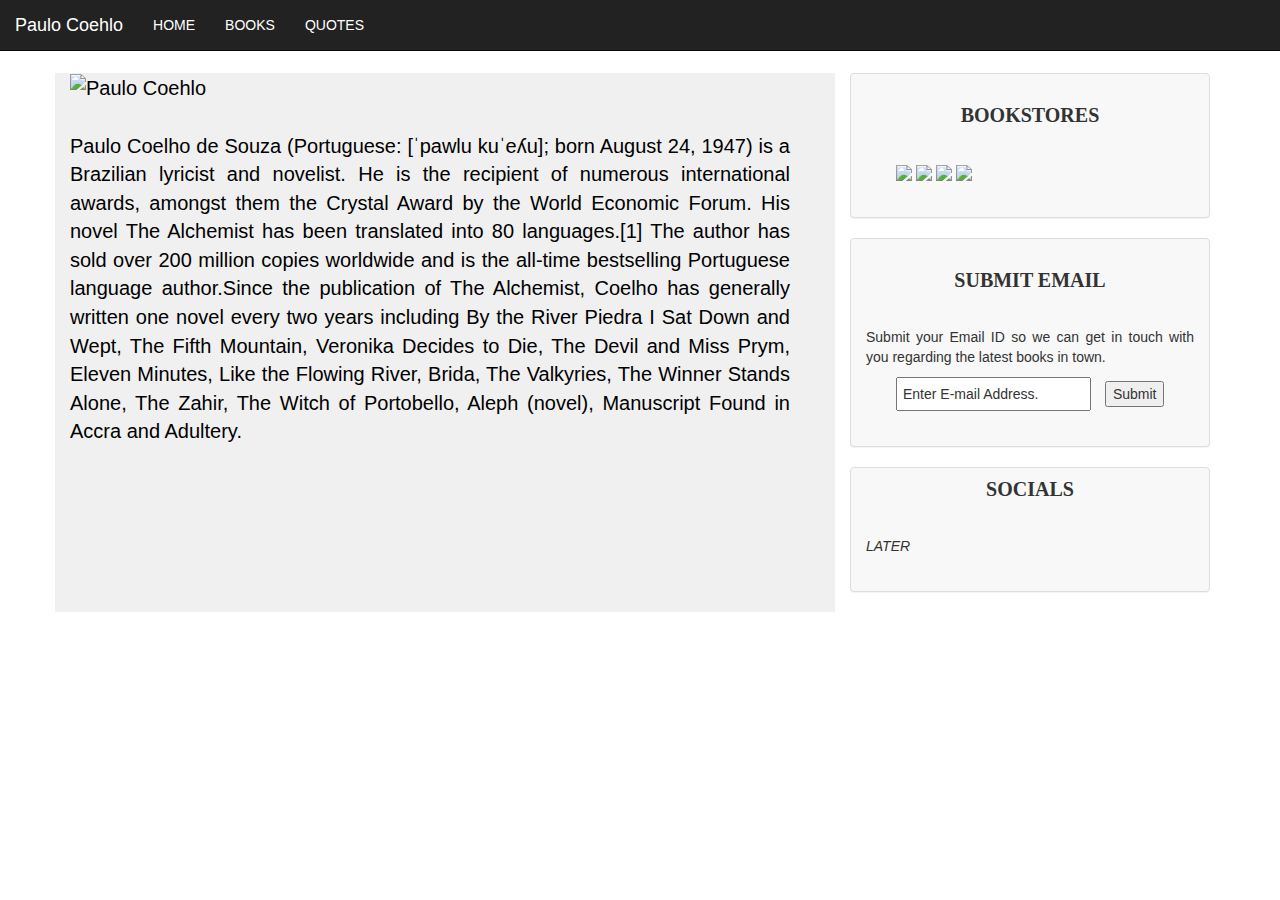
==== index.html @ e95d5840 "SPA_static" ====
<!DOCTYPE html>
<html>
<head>
	<title>Tribute Page</title>
  <meta charset="utf-8">
  <meta name="viewport" content="width=device-width, initial-scale=1">
  <link rel="stylesheet" type="text/css" href="style.css">
  <link rel="stylesheet" href="http://maxcdn.bootstrapcdn.com/bootstrap/3.3.6/css/bootstrap.min.css">
  <script src="https://ajax.googleapis.com/ajax/libs/jquery/1.12.2/jquery.min.js"></script>
  <script src="http://maxcdn.bootstrapcdn.com/bootstrap/3.3.6/js/bootstrap.min.js"></script>
</head>
<body >
	<div class="container-fluid">
	<!--<div class="row header">
		<div class="col-lg-2 headerimg">
            <img src="C:\Users\welcome2\Desktop\Workspace\PauloCoelho_Circle_2x.png" alt="Paulo Coehlo" width="auto" height="100px;" >
        </div>
        <div class="heading col-lg-10 ">
        <h1 >Paulo Coehlo</h1>
        </div>
    </div>-->

             <!-- <div class="header ">
  	<ul id="menu">
  		<li id="headimage" ><img src="C:\Users\welcome2\Desktop\Workspace\PauloCoelho_Circle_2x.png" alt="Paulo Coehlo" width="auto" height="200px;" ></li>
  		<li id="heading">Paulo Coehlo</li>
  	</ul>-->

	<nav class="navbar navbar-inverse navbar-fixed-top" >
			<div class="navbar-header">
				<button type="button" class="navbar-toggle" data-toggle="collapse" data-target="#mynavbar">
					 <span class="icon-bar"></span>
                     <span class="icon-bar"></span>
                     <span class="icon-bar"></span> 
                </button>
				<a href="#" class="navbar-brand " style="color:white;">Paulo Coehlo</a>
			</div>
			<div class="collapse navbar-collapse" id="mynavbar">
			<ul class="nav navbar-nav">
				<li  ><a href="#" style="color:white">HOME</a></li>
				<li ><a href="#"style="color:white">BOOKS</a></li>
				<li><a href="#"style="color:white">QUOTES</a></li>
			</ul>
		    </div>
	</nav>
</div>

<div class="container"><br>
  <div class="row header" >
	<div class="col-md-8 section" style="background-color:#F0F0F0;">
<section class="main-section">
	<div class="headerimg">
            <img src="C:\Users\welcome2\Desktop\Workspace\PauloCoelho_Circle_2x.png" alt="Paulo Coehlo" width="auto" height="100px;" >
        </div><br>
	<p>Paulo Coelho de Souza (Portuguese: [ˈpawlu kuˈeʎu]; born August 24, 1947) is a Brazilian lyricist and novelist. He is the recipient of numerous international awards, amongst them the Crystal Award by the World Economic Forum. His novel The Alchemist has been translated into 80 languages.[1] The author has sold over 200 million copies worldwide and is the all-time bestselling Portuguese language author.Since the publication of The Alchemist, Coelho has generally written one novel every two years including By the River Piedra I Sat Down and Wept, The Fifth Mountain, Veronika Decides to Die, The Devil and Miss Prym, Eleven Minutes, Like the Flowing River, Brida, The Valkyries, The Winner Stands Alone, The Zahir, The Witch of Portobello, Aleph (novel), Manuscript Found in Accra and Adultery.  </p>
<section>
   </div>

   <div class="col-md-4  aside1">
   	<div class="panel panel-default" style="background-color:#F8F8F8;">
	<aside class=" bookstore">
		<div class="panel-heading">
	     <h2 >BOOKSTORES</h2>
	    </div>
	    <div class="panel-body" style="margin-left:30px;">
	     <a href="http://www.amazon.in/"  target="_blank"><img src="http://paulocoelhoblog.com/images/Buttons/Button-Amazon.jpg"></img></a>
	       <a href="http://www.barnesandnoble.com/" target="_blank"><img src="http://paulocoelhoblog.com/images/Buttons/Button-Barnes_Noble.jpg"></img></a>
	       <a href="https://itunes.apple.com/us/artist/paulo-coelho/id2024311" target="_blank"><img src="http://paulocoelhoblog.com/images/Buttons/Button-iBooks.jpg"></a>
	       <a href="http://bit.ly/1derFDz" target="_blank"><img src="http://paulocoelhoblog.com/images/Buttons/Button-Submarino.jpg"></a>
        </div><br>
	</aside>
</div>
 <div class="panel panel-default" style="background-color:#F8F8F8;">
	<aside class="submit">
  				<div class="panel-heading">
  					<h2>SUBMIT EMAIL</h2>
  				</div>
  				<div class="panel-body" >
  					<p style="text-align:justify;">Submit your Email ID so we can get in touch with you regarding the latest books in town. </p>
  					<input type="email" value="Enter E-mail Address." style="padding:5px;margin-left:30px;"></input>
  					<input type="submit" style="margin-left:10px;"></input>
  				</div><br>

  			</aside>
  		</div>

  		<div class="panel panel-default " style="background-color:#F8F8F8;">
  			<aside class="socials">
  				<div class="panel-heading">
  					<h2 style="padding:0px;margin-top:0px;">SOCIALS</h2>
  				</div>
  				<div class="panel-body">
  					<i>LATER<I>
  				</div><br>

  			</aside>
  		</div>
   </div>
</div>
</div>

  	
</body>
</html>
---- style.css ----
body {

}
ul#mynavbar{
	color:white;
}
ul#mynavbar li{
	color:white;
	font-size:10px;
}
 .heading {
 	color:black;
 	padding-top: 20px;
 	margin-left:-40px;
 } 
 .heading h1{
 	font-size:50px;
 	font-family: Arial black;
 	text-align :left;
 }
 .header{
 	background-color: #F0F0F0 !important;
 	margin-top: 53px;
 }

.section{
	background-color: white;
}

.section .main-section{
	text-align:justify;
	font-size:20px;
	color:black;
	padding-right:30px;
}
 .aside1,.aside2{
background-color: white;
 }
 .aside1 .bookstore h2,.aside1 .submit h2, .aside1 .socials h2{
 	font-size:20px;
 	font-weight:bold;
 	font-family:Arial black;
 	padding:0px;
 	text-align: center;
 }

/*	margin-top: 50px;
	background-color: black;
	padding:10px;
}

#headerimage{
margin-right: 50px;
}

#heading {
	color: white;
	background-color: black;
	font-size: 80px;
	font-style: italic;
	font-weight:bold;
	margin-left: 50px;
	margin-top:100px;

}
*/
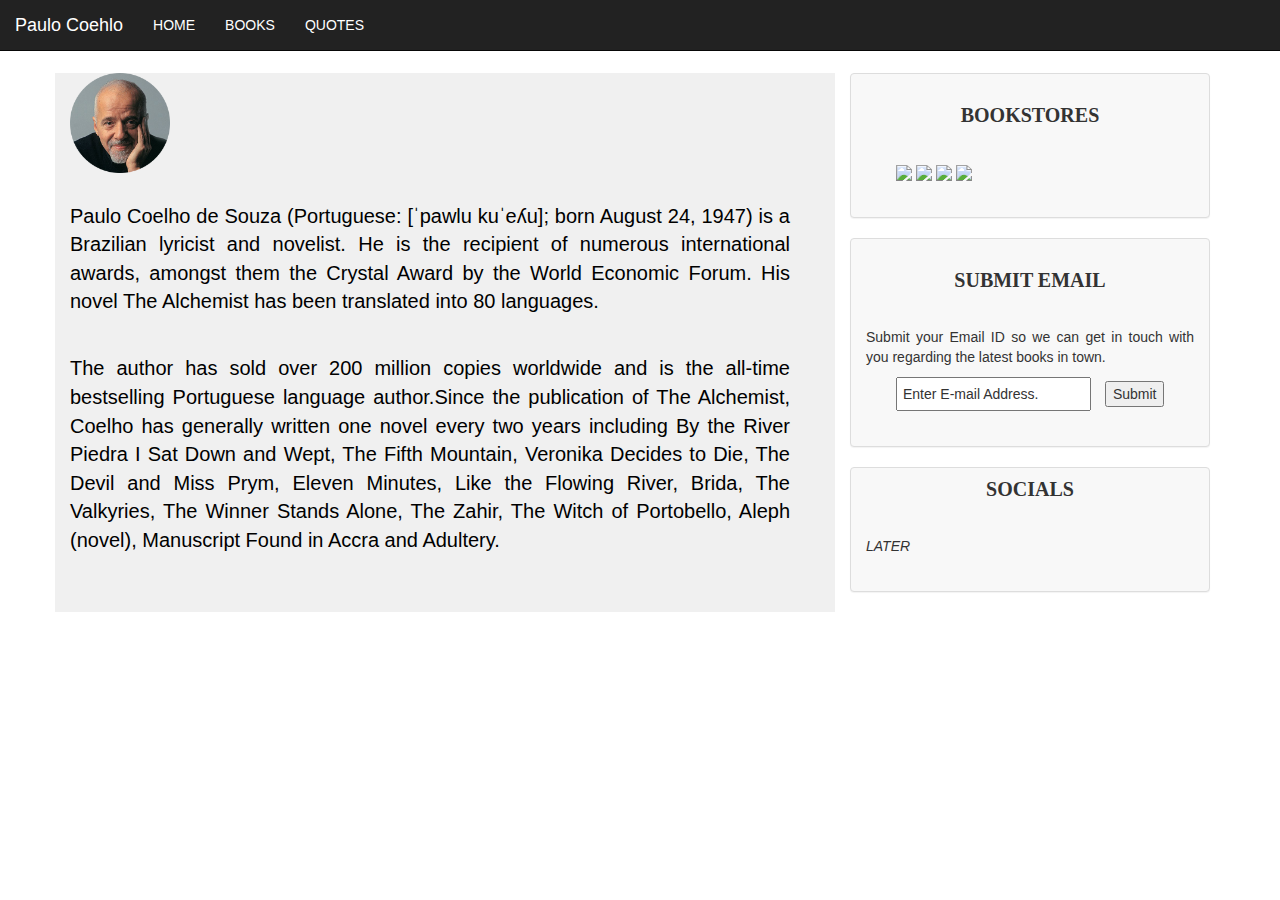
==== commit 26db7a99: "remove comment" ====
--- a/index.html
+++ b/index.html
@@ -11,20 +11,6 @@
 </head>
 <body >
 	<div class="container-fluid">
-	<!--<div class="row header">
-		<div class="col-lg-2 headerimg">
-            <img src="C:\Users\welcome2\Desktop\Workspace\PauloCoelho_Circle_2x.png" alt="Paulo Coehlo" width="auto" height="100px;" >
-        </div>
-        <div class="heading col-lg-10 ">
-        <h1 >Paulo Coehlo</h1>
-        </div>
-    </div>-->
-
-             <!-- <div class="header ">
-  	<ul id="menu">
-  		<li id="headimage" ><img src="C:\Users\welcome2\Desktop\Workspace\PauloCoelho_Circle_2x.png" alt="Paulo Coehlo" width="auto" height="200px;" ></li>
-  		<li id="heading">Paulo Coehlo</li>
-  	</ul>-->
 
 	<nav class="navbar navbar-inverse navbar-fixed-top" >
 			<div class="navbar-header">
@@ -50,9 +36,10 @@
 	<div class="col-md-8 section" style="background-color:#F0F0F0;">
 <section class="main-section">
 	<div class="headerimg">
-            <img src="C:\Users\welcome2\Desktop\Workspace\PauloCoelho_Circle_2x.png" alt="Paulo Coehlo" width="auto" height="100px;" >
+            <img src="PauloCoelho_Circle_2x.png" alt="Paulo Coehlo" width="auto" height="100px;" >
         </div><br>
-	<p>Paulo Coelho de Souza (Portuguese: [ˈpawlu kuˈeʎu]; born August 24, 1947) is a Brazilian lyricist and novelist. He is the recipient of numerous international awards, amongst them the Crystal Award by the World Economic Forum. His novel The Alchemist has been translated into 80 languages.[1] The author has sold over 200 million copies worldwide and is the all-time bestselling Portuguese language author.Since the publication of The Alchemist, Coelho has generally written one novel every two years including By the River Piedra I Sat Down and Wept, The Fifth Mountain, Veronika Decides to Die, The Devil and Miss Prym, Eleven Minutes, Like the Flowing River, Brida, The Valkyries, The Winner Stands Alone, The Zahir, The Witch of Portobello, Aleph (novel), Manuscript Found in Accra and Adultery.  </p>
+	<p>Paulo Coelho de Souza (Portuguese: [ˈpawlu kuˈeʎu]; born August 24, 1947) is a Brazilian lyricist and novelist. He is the recipient of numerous international awards, amongst them the Crystal Award by the World Economic Forum. His novel The Alchemist has been translated into 80 languages.</p><br>
+   <p> The author has sold over 200 million copies worldwide and is the all-time bestselling Portuguese language author.Since the publication of The Alchemist, Coelho has generally written one novel every two years including By the River Piedra I Sat Down and Wept, The Fifth Mountain, Veronika Decides to Die, The Devil and Miss Prym, Eleven Minutes, Like the Flowing River, Brida, The Valkyries, The Winner Stands Alone, The Zahir, The Witch of Portobello, Aleph (novel), Manuscript Found in Accra and Adultery.  </p>
 <section>
    </div>
 
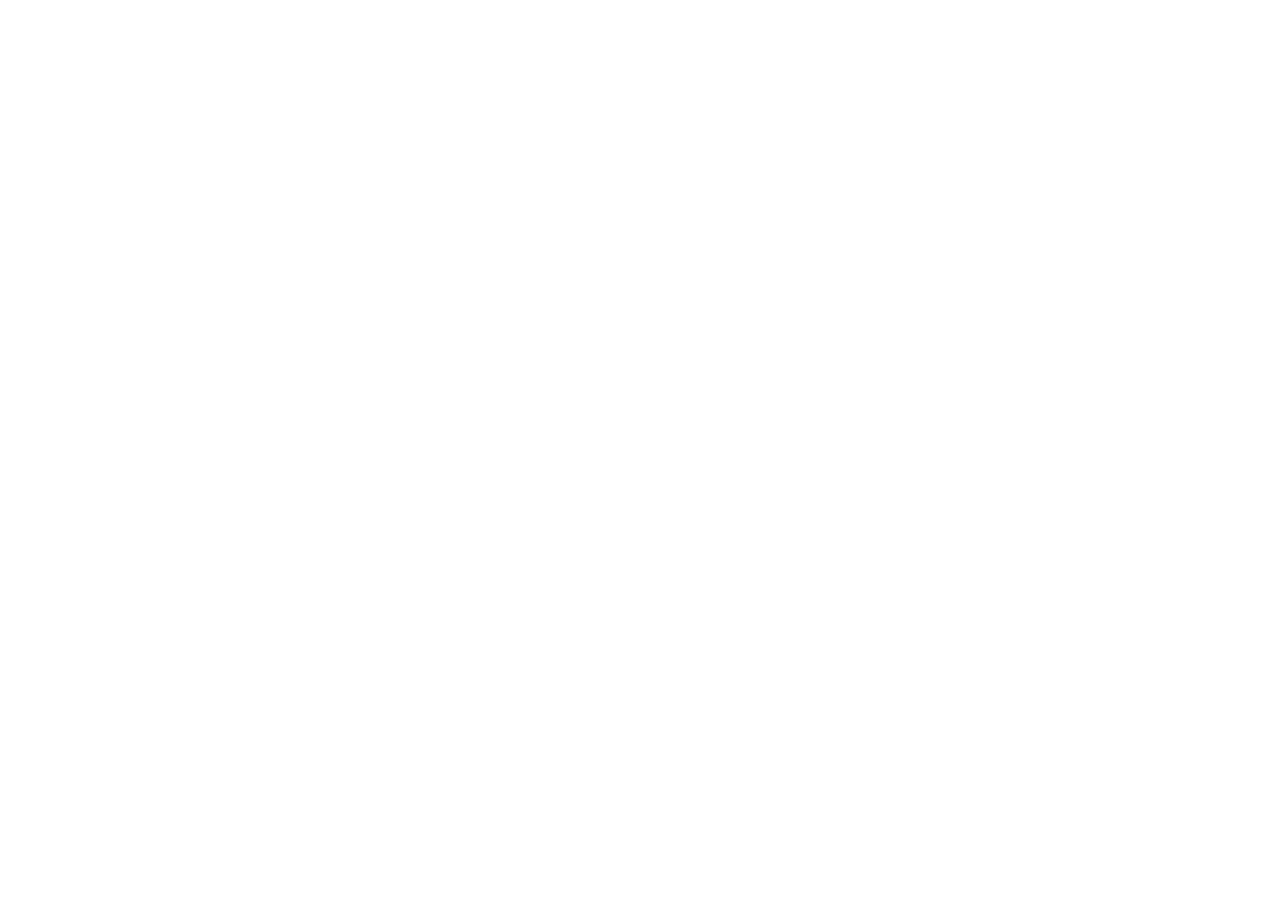
==== commit 132cdeef: "Update index.html" ====
--- a/index.html
+++ b/index.html
@@ -1,91 +1,13 @@
 <!DOCTYPE html>
 <html>
 <head>
-	<title>Tribute Page</title>
-  <meta charset="utf-8">
-  <meta name="viewport" content="width=device-width, initial-scale=1">
-  <link rel="stylesheet" type="text/css" href="style.css">
-  <link rel="stylesheet" href="http://maxcdn.bootstrapcdn.com/bootstrap/3.3.6/css/bootstrap.min.css">
-  <script src="https://ajax.googleapis.com/ajax/libs/jquery/1.12.2/jquery.min.js"></script>
-  <script src="http://maxcdn.bootstrapcdn.com/bootstrap/3.3.6/js/bootstrap.min.js"></script>
+<script src="https://ajax.googleapis.com/ajax/libs/angularjs/1.5.7/angular.min.js"></script>
+<link rel="stylesheet" href="https://maxcdn.bootstrapcdn.com/bootstrap/3.3.6/css/bootstrap.min.css" integrity="sha384-1q8mTJOASx8j1Au+a5WDVnPi2lkFfwwEAa8hDDdjZlpLegxhjVME1fgjWPGmkzs7" crossorigin="anonymous">
+<script src="app.js"></script>
+<script src="https://ajax.googleapis.com/ajax/libs/angularjs/1.2.5/angular-route.min.js"></script>
+<link rel="stylesheet" href="style.css">
 </head>
-<body >
-	<div class="container-fluid">
-
-	<nav class="navbar navbar-inverse navbar-fixed-top" >
-			<div class="navbar-header">
-				<button type="button" class="navbar-toggle" data-toggle="collapse" data-target="#mynavbar">
-					 <span class="icon-bar"></span>
-                     <span class="icon-bar"></span>
-                     <span class="icon-bar"></span> 
-                </button>
-				<a href="#" class="navbar-brand " style="color:white;">Paulo Coehlo</a>
-			</div>
-			<div class="collapse navbar-collapse" id="mynavbar">
-			<ul class="nav navbar-nav">
-				<li  ><a href="#" style="color:white">HOME</a></li>
-				<li ><a href="#"style="color:white">BOOKS</a></li>
-				<li><a href="#"style="color:white">QUOTES</a></li>
-			</ul>
-		    </div>
-	</nav>
-</div>
-
-<div class="container"><br>
-  <div class="row header" >
-	<div class="col-md-8 section" style="background-color:#F0F0F0;">
-<section class="main-section">
-	<div class="headerimg">
-            <img src="PauloCoelho_Circle_2x.png" alt="Paulo Coehlo" width="auto" height="100px;" >
-        </div><br>
-	<p>Paulo Coelho de Souza (Portuguese: [ˈpawlu kuˈeʎu]; born August 24, 1947) is a Brazilian lyricist and novelist. He is the recipient of numerous international awards, amongst them the Crystal Award by the World Economic Forum. His novel The Alchemist has been translated into 80 languages.</p><br>
-   <p> The author has sold over 200 million copies worldwide and is the all-time bestselling Portuguese language author.Since the publication of The Alchemist, Coelho has generally written one novel every two years including By the River Piedra I Sat Down and Wept, The Fifth Mountain, Veronika Decides to Die, The Devil and Miss Prym, Eleven Minutes, Like the Flowing River, Brida, The Valkyries, The Winner Stands Alone, The Zahir, The Witch of Portobello, Aleph (novel), Manuscript Found in Accra and Adultery.  </p>
-<section>
-   </div>
-
-   <div class="col-md-4  aside1">
-   	<div class="panel panel-default" style="background-color:#F8F8F8;">
-	<aside class=" bookstore">
-		<div class="panel-heading">
-	     <h2 >BOOKSTORES</h2>
-	    </div>
-	    <div class="panel-body" style="margin-left:30px;">
-	     <a href="http://www.amazon.in/"  target="_blank"><img src="http://paulocoelhoblog.com/images/Buttons/Button-Amazon.jpg"></img></a>
-	       <a href="http://www.barnesandnoble.com/" target="_blank"><img src="http://paulocoelhoblog.com/images/Buttons/Button-Barnes_Noble.jpg"></img></a>
-	       <a href="https://itunes.apple.com/us/artist/paulo-coelho/id2024311" target="_blank"><img src="http://paulocoelhoblog.com/images/Buttons/Button-iBooks.jpg"></a>
-	       <a href="http://bit.ly/1derFDz" target="_blank"><img src="http://paulocoelhoblog.com/images/Buttons/Button-Submarino.jpg"></a>
-        </div><br>
-	</aside>
-</div>
- <div class="panel panel-default" style="background-color:#F8F8F8;">
-	<aside class="submit">
-  				<div class="panel-heading">
-  					<h2>SUBMIT EMAIL</h2>
-  				</div>
-  				<div class="panel-body" >
-  					<p style="text-align:justify;">Submit your Email ID so we can get in touch with you regarding the latest books in town. </p>
-  					<input type="email" value="Enter E-mail Address." style="padding:5px;margin-left:30px;"></input>
-  					<input type="submit" style="margin-left:10px;"></input>
-  				</div><br>
-
-  			</aside>
-  		</div>
-
-  		<div class="panel panel-default " style="background-color:#F8F8F8;">
-  			<aside class="socials">
-  				<div class="panel-heading">
-  					<h2 style="padding:0px;margin-top:0px;">SOCIALS</h2>
-  				</div>
-  				<div class="panel-body">
-  					<i>LATER<I>
-  				</div><br>
-
-  			</aside>
-  		</div>
-   </div>
-</div>
-</div>
-
-  	
+<body ng-app='movieApp'>
+<ng-view></ng-view>
 </body>
 </html>
